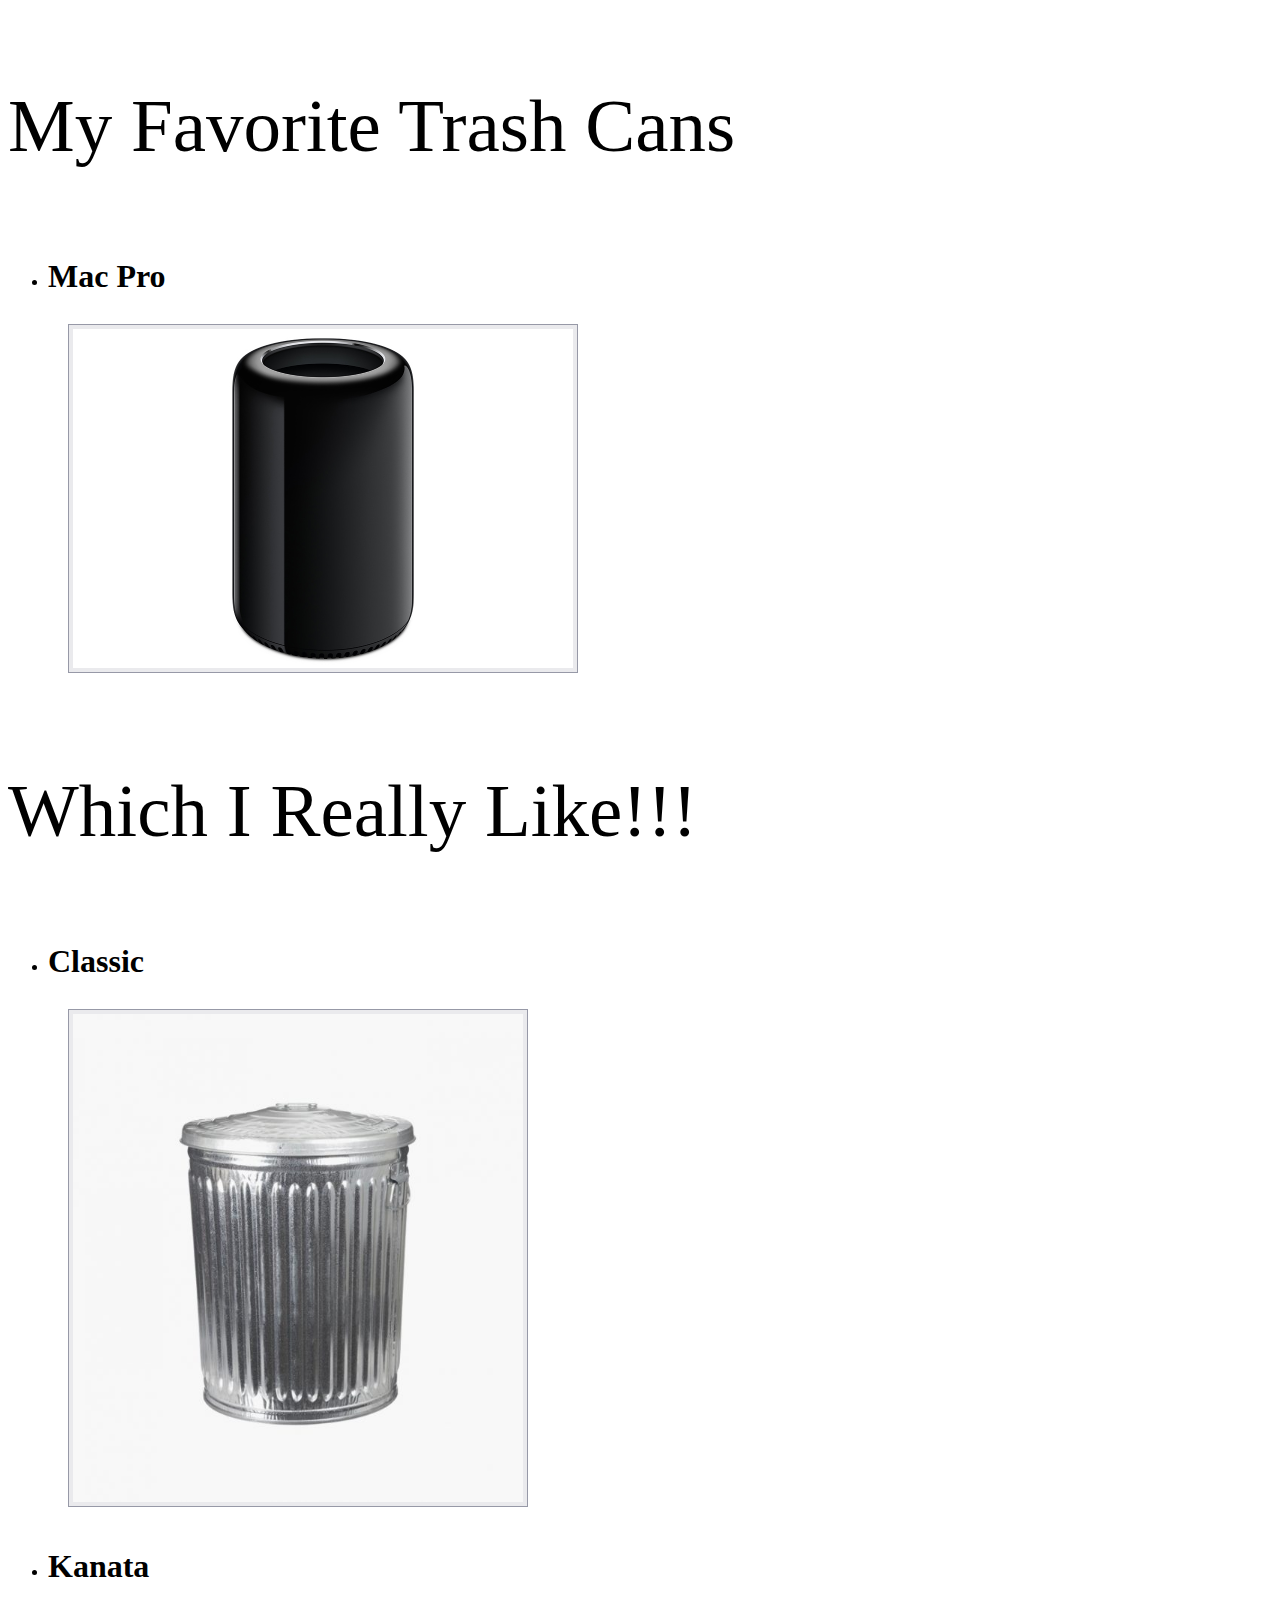
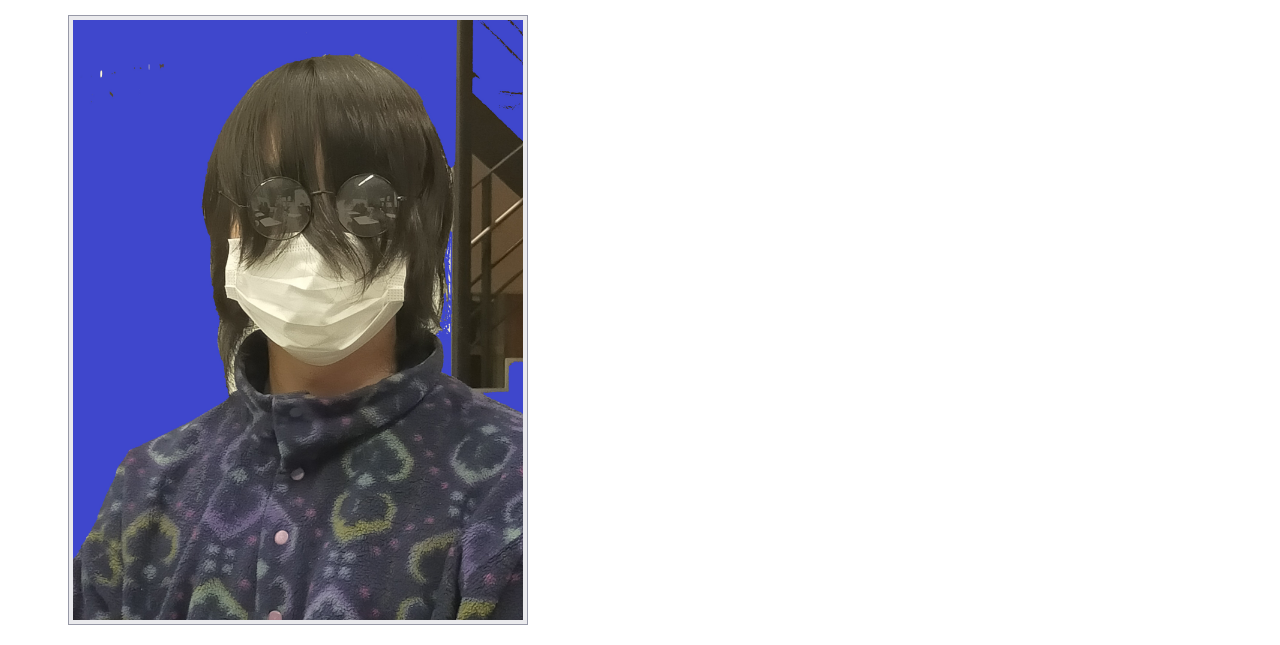
==== index.html @ 57ed5ed6 "Portfolio" ====
<!DOCTYPEhtml>
<html>
	<head>
		<meta charset="utf-8">
		<title>My Favorites</title>
		<link rel="stylesheet" href="main.css">
	</head>
	<body>
		<div class="container">
			<p class="s">My Favorite Trash Cans</p>
			<ul>
				<li>
					<h1>Mac Pro</h1>
					<img class="mac" src="macpro.jpg">
				</li>
			</ul>
		</div>
		<div class="container">
			<p class="s">Which I Really Like!!!</p>
			<ul>
				<li>
					<h1>Classic</h1>
					<img class="classic" src="classic.jpg">
			</ul>
		</div>
		<div class="container">
			<ul>
				<li>
					<h1>Kanata</h1>
					<img class="classic" src="kanata.jpg">
				</li>
			</ul>
		</div
	</body>
</html>
---- main.css ----
.s {
	background-image: url(https://i.pinimg.com/originals/29/a2/e2/29a2e2a0e8eadf73e5154651da68a23c.gif);
	height: 100px;
	font-size: 75px;
	width: 750px

}

.mac {
	height: 600x;
	width: 500px;
	background: #eaeaed;
	border: 1px solid #9799a7;
	margin: 8px 0 0 20px;
	padding: 4px;
}

.container {
	float: left;
}

.classic {
	height: 600x;
	width: 450px;
	background: #eaeaed;
	border: 1px solid #9799a7;
	margin: 8px 0 0 20px;
	padding: 4px;
}
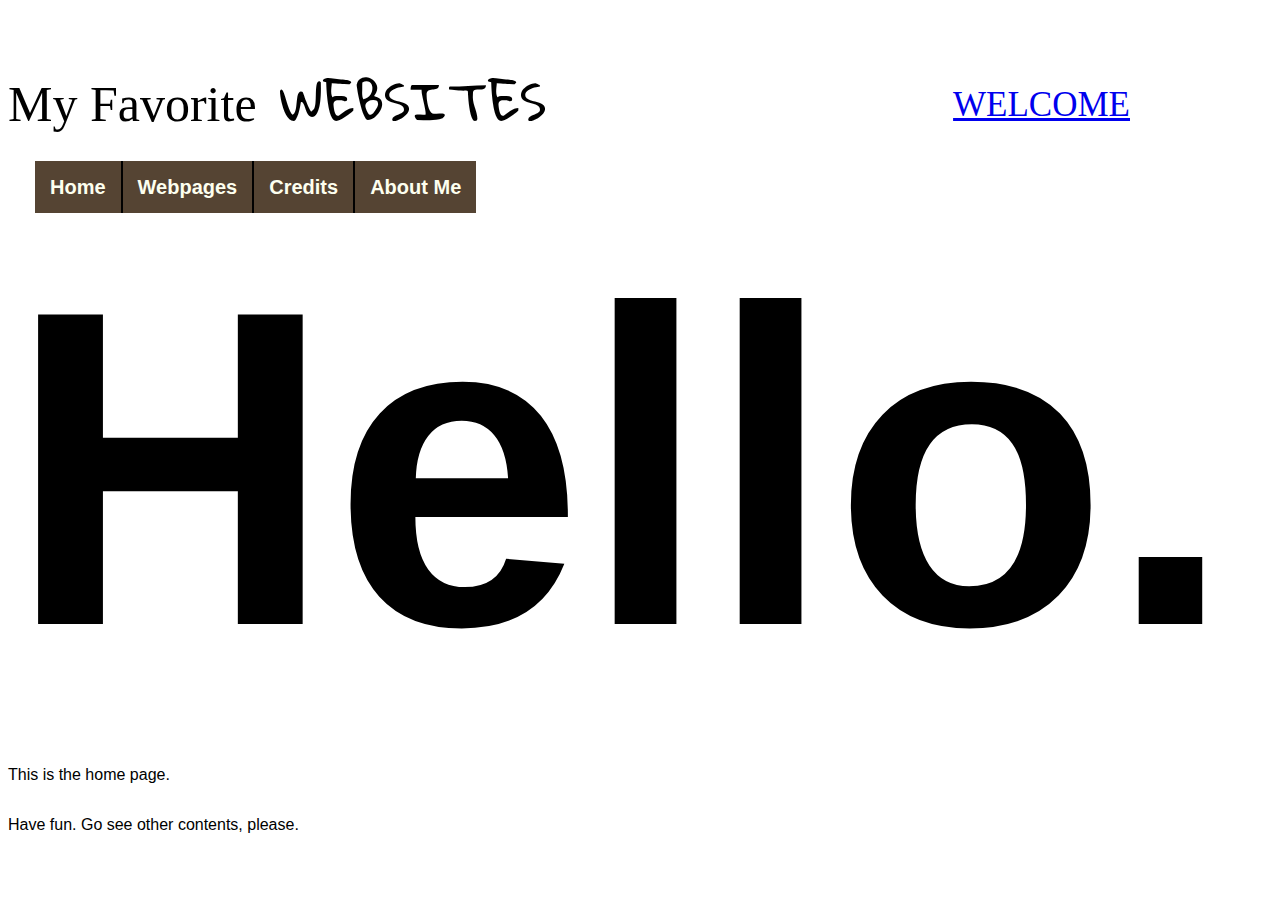
==== commit 7d1ee143: "#" ====
--- a/index.html
+++ b/index.html
@@ -2,34 +2,43 @@
 <html>
 	<head>
 		<meta charset="utf-8">
-		<title>My Favorites</title>
-		<link rel="stylesheet" href="main.css">
+		<meta name="viewport" content="width=device-width, initial-scale=1.0">
+		<title>My Portfolio</title>
+		<link rel="stylesheet" href="assets/stylesheets/main.css">
 	</head>
 	<body>
-		<div class="container">
-			<p class="s">My Favorite Trash Cans</p>
-			<ul>
-				<li>
-					<h1>Mac Pro</h1>
-					<img class="mac" src="macpro.jpg">
-				</li>
+	<p class="topright"><a href="http://google.com">WELCOME</a></p>
+	<p class="title">My Favorite<span class="num"> WEBSITES</span></p>
+		<nav>
+			<ul class="list">
+				<li><a href="#">Home</a></li><!--
+				--><li><a href="webpages.html">Webpages</a></li><!--
+				--><li><a href="credits.html">Credits</a></li><!--
+				--><li><a href="about.html">About Me</a></li>
 			</ul>
-		</div>
-		<div class="container">
-			<p class="s">Which I Really Like!!!</p>
-			<ul>
-				<li>
-					<h1>Classic</h1>
-					<img class="classic" src="classic.jpg">
-			</ul>
-		</div>
-		<div class="container">
-			<ul>
-				<li>
-					<h1>Kanata</h1>
-					<img class="classic" src="kanata.jpg">
-				</li>
-			</ul>
-		</div
+		</nav>
+	<div class="div">
+		<p class="hi">Hello.</p>
+		<p class="normal">This is the home page.</p>
+		<p class="normal2">Have fun. Go see other contents, please.</p>
+	</div>
+		<br></br>
+		<br></br>
+		<br></br>
+		<br></br>
+		<br></br>
+		<br></br>
+		<br></br>
+		<br></br>
+		<br></br>
+		<br></br>
+		<br></br>
+		<br></br>
+		<br></br>
+		<br></br>
+		<br></br>
+		<br></br>
+		<br></br>
+		<br></br>
 	</body>
 </html>--- a/assets/stylesheets/main.css
+++ b/assets/stylesheets/main.css
@@ -0,0 +1,154 @@
+.title {
+	font-size: 50px;
+	font-family: Copperplate, Papyrus, fantasy;
+}
+
+nav li {
+	display: inline-block;
+}
+
+#line {
+	border: 2pxpx groove black;
+}
+
+
+#list_title {
+	font-size: 50px;
+	text-align: left;
+	position: absolute;
+	font-family: Gloria;
+	top: 200px;
+	left: 50px;
+}
+
+.list_img {
+	position: relative;
+	left: 100px;
+	max-width: 65%;
+}
+
+.list_desc {
+	font-size: 17px;
+	position: relative;
+	left: 70px;
+}
+
+.list_item {
+	font-size: 35px;
+	text-align: left;
+	position: absolute;
+	font-family: helvetica;
+	top: 340px;
+	left: 50px;
+}
+
+.div {
+	display: block;
+}
+
+.normal {
+	font-family: helvetica;
+	position: absolute;
+	top: 750px;
+}
+
+.normal2 {
+	font-family: helvetica;
+	position: absolute;
+	top: 800px;
+}
+
+section {
+  float: left;
+  margin: 0 1.5%;
+  width: 30%;
+}
+aside {
+  float: right;
+  margin: 0 1.5%;
+  width: 63%;
+}
+
+.stem_desc {
+  float: right;
+  margin: 0 9.5%;
+  width: 43%;
+  position: relative;
+  top: 280px;
+}
+
+.hi {
+	font-family: helvetica;
+	font-weight: bolder;
+	position: absolute;
+	font-size: 450px;
+	top: -240px;
+}
+
+.list {
+	position: absolute;
+	left: -5px;
+	top: 160px
+}
+
+.topright {
+	position: absolute;
+	top: 50px;
+	right: 150px;
+	font-size: 35px;
+	animation-name: spin;
+	animation-duration: 1500ms;
+	animation-iteration-count: infinite;
+	animation-timing-function: cubic-bezier(.68,-0.55,.27,1.55); 
+}
+
+nav a {
+	font-family: helvetica;
+	font-weight: bold;
+	font-size: 20px;
+	background-color: #554433;
+	color: #fdffef;
+	padding: 15px 15px;
+	border-right: 2px solid black;
+	text-decoration: none;
+}
+
+nav a:hover {
+	background-color: #cebcb4;
+}
+
+nav li:last-child a {
+	border-right: 0;
+
+}
+
+.stem {
+	width: 800px;
+    height: 200px;
+	position: absolute;
+	left: -270px;
+	top: 650px;
+}
+
+.stem img {
+    width: 100%;
+    height: auto;
+}
+
+@font-face { font-family: Gloria; src: url('../fonts/GloriaHallelujah-Regular.ttf'); }
+
+.num {
+	font-size: 50px;
+	text-align: left;
+	position: relative;
+	font-family: Gloria;
+}
+
+@keyframes spin {
+    from {
+        transform:rotate(0deg);
+    }
+    to {
+        transform:rotate(360deg);
+    }
+}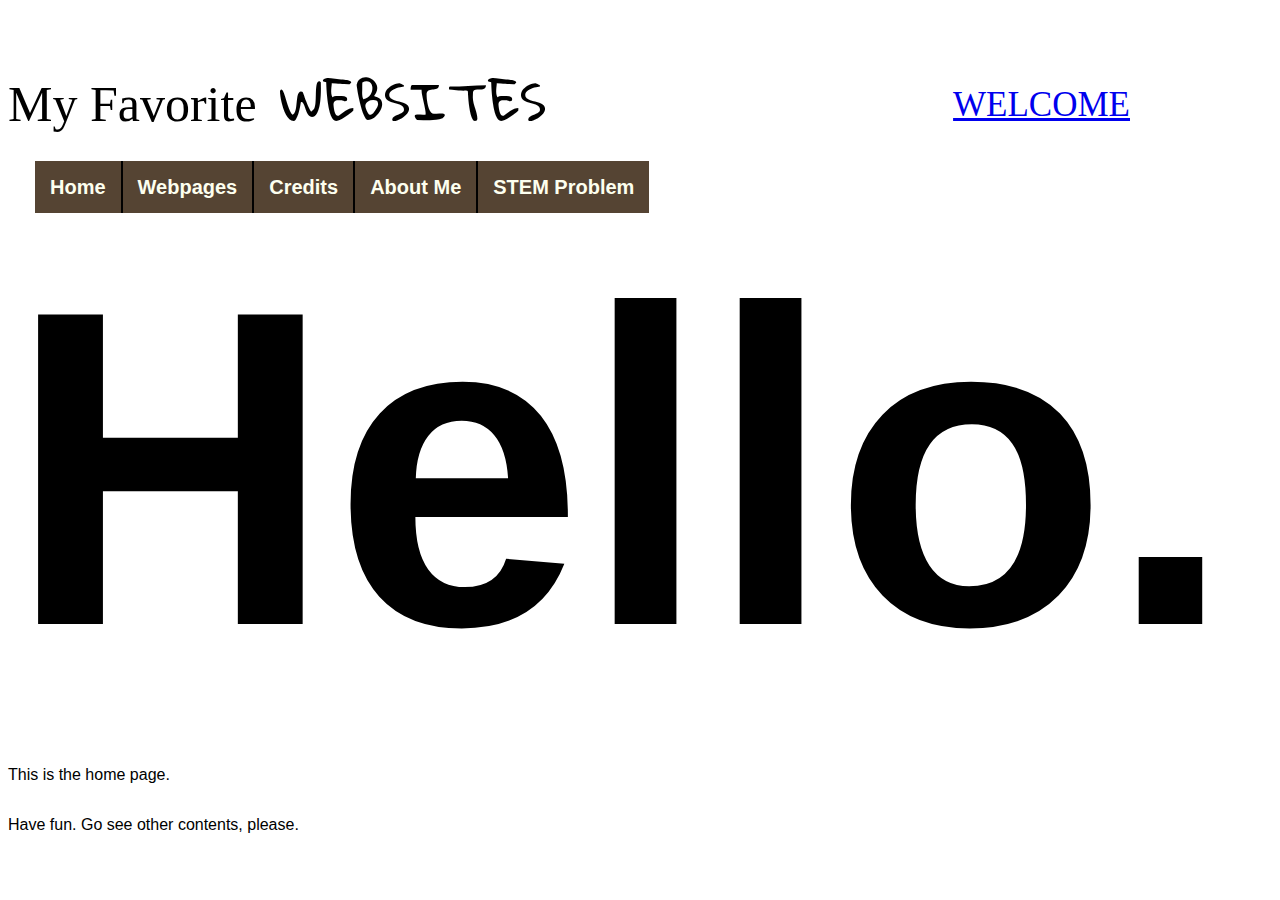
==== commit a9d3af8d: "STEM Problem" ====
--- a/index.html
+++ b/index.html
@@ -7,14 +7,15 @@
 		<link rel="stylesheet" href="assets/stylesheets/main.css">
 	</head>
 	<body>
-	<p class="topright"><a href="http://google.com">WELCOME</a></p>
+	<p class="topright"><a href="http://google.com/">WELCOME</a></p>
 	<p class="title">My Favorite<span class="num"> WEBSITES</span></p>
 		<nav>
 			<ul class="list">
 				<li><a href="#">Home</a></li><!--
 				--><li><a href="webpages.html">Webpages</a></li><!--
 				--><li><a href="credits.html">Credits</a></li><!--
-				--><li><a href="about.html">About Me</a></li>
+				--><li><a href="about.html">About Me</a></li><!--
+				--><li><a href="STEM.html">STEM Problem</a></li>
 			</ul>
 		</nav>
 	<div class="div">
